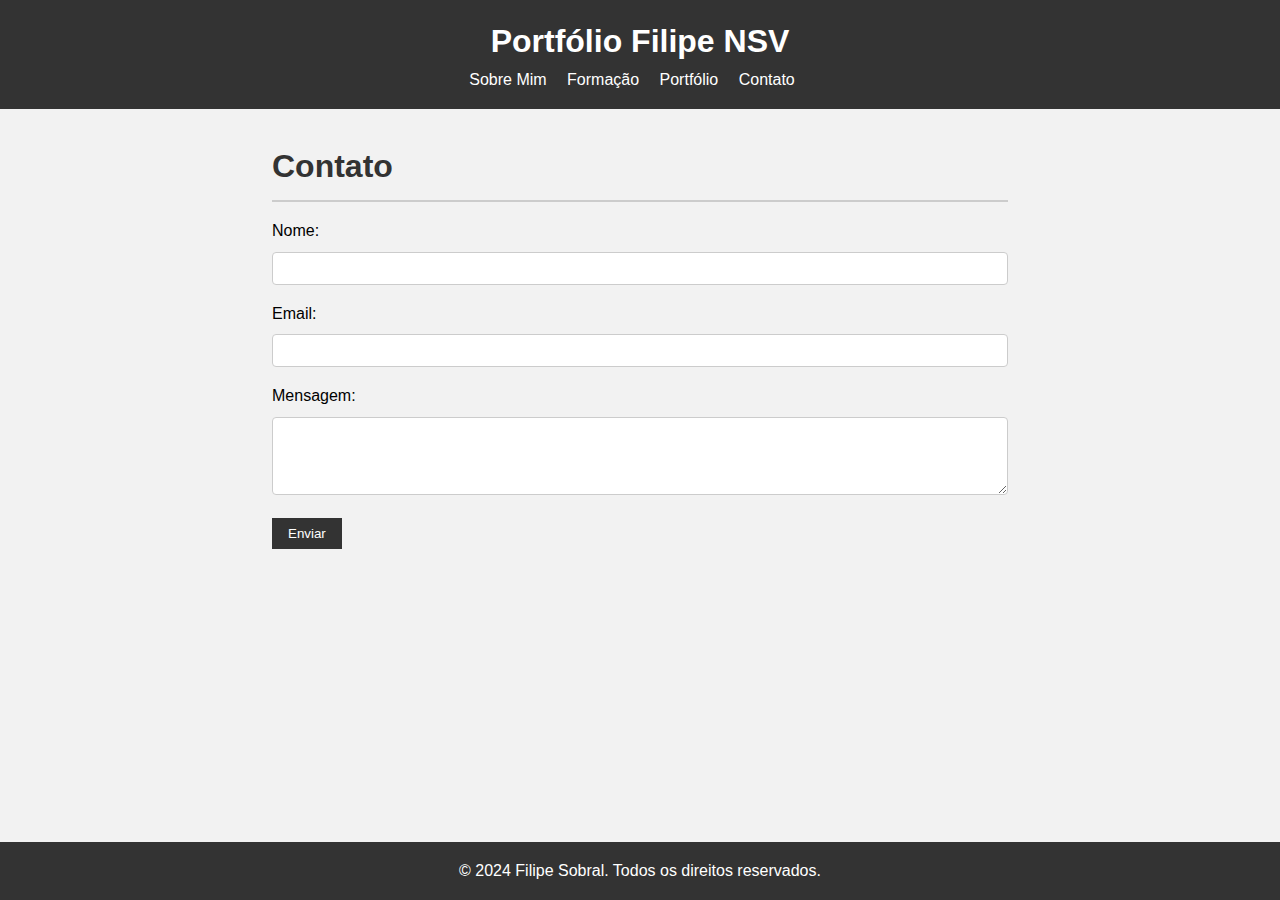
==== pages/contact.html @ 60fc6356 "deploy projeto portifolio para faculdade" ====
<!DOCTYPE html>
<html lang="pt-BR">

<head>
    <meta charset="UTF-8">
    <meta name="viewport" content="width=device-width, initial-scale=1.0">
    <title>Portfólio de Filipe Sobral</title>
    <link rel="stylesheet" href="../css/style.css"> <!-- Arquivo de estilo externo -->
</head>

<body>
    <header>
        <h1>Portfólio Filipe NSV</h1>
        <nav>
            <ul>
                <li><a href="/">Sobre Mim</a></li>
                <li><a href="/pages/training.html">Formação</a></li>
                <li><a href="/pages/portfolio.html">Portfólio</a></li>
                <li><a href="/pages/contact.html">Contato</a></li>
            </ul>
        </nav>
    </header>

    <main>
        <section id="contact">
            <h2>Contato</h2>

            <!-- Formulário de contato -->
            <form action="#" method="post">
                <label for="nome">Nome:</label>
                <input type="text" id="nome" name="nome" required>

                <label for="email">Email:</label>
                <input type="email" id="email" name="email" required>

                <label for="mensagem">Mensagem:</label>
                <textarea id="mensagem" name="mensagem" rows="4" required></textarea>

                <button type="submit">Enviar</button>
            </form>
        </section>
    </main>

    <footer>
        <p>&copy; 2024 Filipe Sobral. Todos os direitos reservados.</p>
    </footer>
</body>

</html>
---- css/style.css ----
/* Reset básico e estilos gerais */
* {
    margin: 0;
    padding: 0;
    box-sizing: border-box;
}

body {
    font-family: Arial, sans-serif;
    line-height: 1.6;
    background-color: #f2f2f2;
}

header {
    background-color: #333;
    color: #fff;
    padding: 1rem;
    text-align: center;
}

header nav ul {
    list-style-type: none;
}

header nav ul li {
    display: inline-block;
    margin-right: 1rem;
}

header nav ul li a {
    color: #fff;
    text-decoration: none;
}

header nav ul li a:hover {
    color: #007bff;
    text-decoration: underline;
}

main {
    max-width: 800px;
    margin: 0 auto;
    padding: 2rem;
}

section {
    margin-bottom: 2rem;
}

section h2 {
    font-size: 2rem;
    color: #333;
    border-bottom: 2px solid #ccc;
    padding-bottom: 0.5rem;
    margin-bottom: 1rem;
}

section p {
    color: #666;
}

form {
    margin-top: 1rem;
}

form label {
    display: block;
    margin-bottom: 0.5rem;
}

form input,
form textarea {
    width: 100%;
    padding: 0.5rem;
    margin-bottom: 1rem;
    border: 1px solid #ccc;
    border-radius: 4px;
}

form button {
    background-color: #333;
    color: #fff;
    padding: 0.5rem 1rem;
    border: none;
    cursor: pointer;
    transition: background-color 0.3s, color 0.3s, border-color 0.3s;
}

form button:hover {
    background-color: #777676;
    color: #000;
}

footer {
    background-color: #333;
    color: #fff;
    text-align: center;
    padding: 1rem;
    position: fixed;
    bottom: 0;
    width: 100%;
}

.bi-linkedin {
    color: #0663c1;
}

.externalLink {
    text-decoration: none;
    color: #0663c1;
    display: inline-flex;
    align-items: center;
}
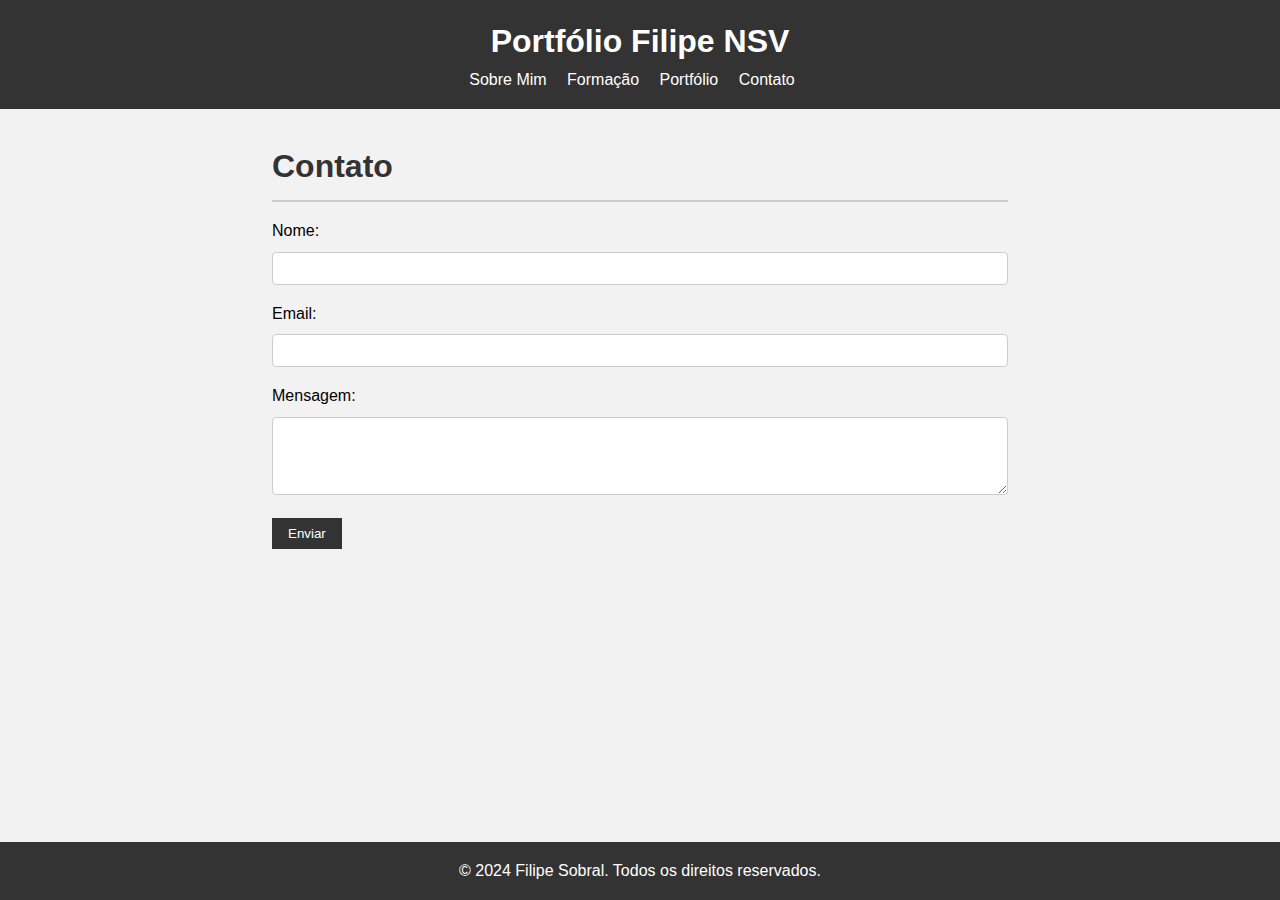
==== commit b7dcf937: "Configuracoes Pages" ====
--- a/pages/contact.html
+++ b/pages/contact.html
@@ -14,9 +14,9 @@
         <nav>
             <ul>
                 <li><a href="/">Sobre Mim</a></li>
-                <li><a href="/pages/training.html">Formação</a></li>
-                <li><a href="/pages/portfolio.html">Portfólio</a></li>
-                <li><a href="/pages/contact.html">Contato</a></li>
+                <li><a href="./pages/training.html">Formação</a></li>
+                <li><a href="./pages/portfolio.html">Portfólio</a></li>
+                <li><a href="./pages/contact.html">Contato</a></li>
             </ul>
         </nav>
     </header>
